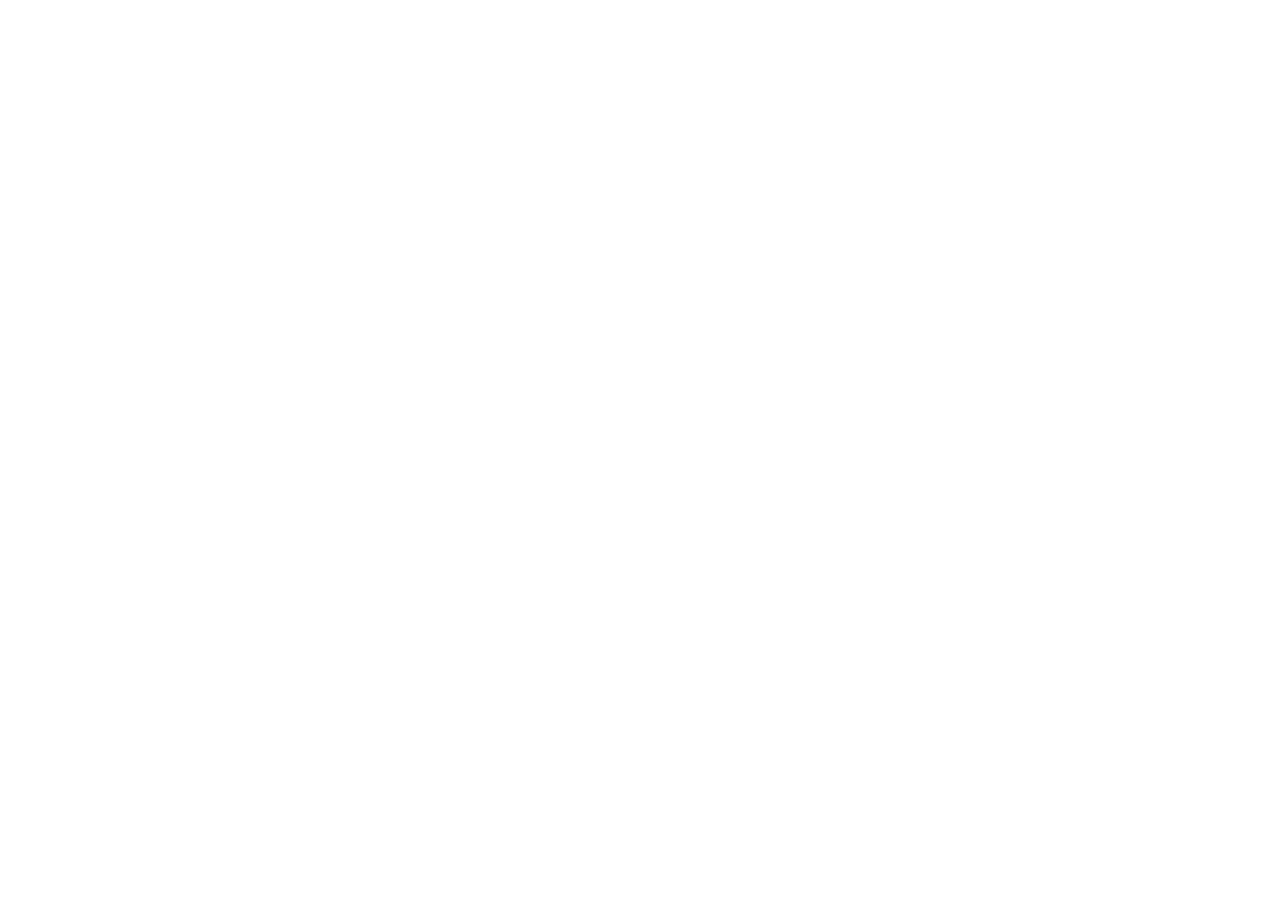
==== about.html @ 78e90e15 "added html structure" ====
<!DOCTYPE html>
<html lang="pt-br">

<head>
  <meta charset="UTF-8">
  <meta http-equiv="X-UA-Compatible" content="IE=edge">
  <meta name="description" content="Brazilian products e-commerce web page">
  <meta name="author" content="Mario Junior">
  <meta name="viewport" content="width=device-width, initial-scale=1.0">
  <link href="https://cdn.jsdelivr.net/npm/bootstrap@5.0.2/dist/css/bootstrap.min.css" rel="stylesheet"
    integrity="sha384-EVSTQN3/azprG1Anm3QDgpJLIm9Nao0Yz1ztcQTwFspd3yD65VohhpuuCOmLASjC" crossorigin="anonymous">
  <link rel="stylesheet" href="https://cdnjs.cloudflare.com/ajax/libs/font-awesome/5.15.3/css/all.min.css">
  <link rel="stylesheet" href="./css/style.css">
  <title>Brazilian Ecommerce</title>
</head>

<body>
  <head></head>
  <main></main>
  <footer></footer>
</body>
---- css/style.css ----
body {
  min-width: 372px;
}

.top{
  background-color: #8c52ff;
}

video {
  max-width: 140px;
  max-height: 120px;
  width: auto;
  height: auto;
}

@media (max-width: 992px) {
  .navbar > .container, .navbar > .container-fluid, .navbar > .container-lg, .navbar > .container-md, .navbar > .container-sm, 
  .navbar > .container-xl, .navbar > .container-xxl {
      justify-content: space-around;
  }
}

.navbar-toggler {
  border-color: #ffffff;
}

.navbar-toggler::after {
  border-color: #ffffff;
}

#cart-link {
  text-decoration: none;
  color: #ffffff;
}

.navbar-collapse {
  flex-grow: unset;
}

.search {
  width: 600px;
  height: 60px;
}

.form-search {
  width: 600px;
  height: 50px;
}

.input-search {
  border-radius: 1rem 0rem 0rem 1rem;
  border: 1px solid #fff;
}

.btn-search {
  color: #8c52ff;
  background-color: #ffffff;
  border-radius: 0rem 1rem 1rem 0rem;
}
  
.btn-itens {
  color: #ffffff;
  outline: none;
}

.btn:active, .btn{
  box-shadow: none !important;
}

.btn-itens:hover {
  color: #ffffff;
  border: 1px solid #ffffff;
}

@media (min-width:992px) {
  #main-header {
    width: 100%;
    background-color: #ffffff;
    border-bottom: 25px solid #8c52ff;
  }

  .announcement > p {
    color: #767b83;
    font-size: large !important;
  }
}

.promo {
  margin-left: 12vw;
}

.nav-link {
  text-decoration: none;
  color: #767b83;
  font-size: large;
}

.nav-link:hover, .nav-link:focus {
  text-decoration: underline #8c52ff 3px solid;
  color: #767b83;
}

.carousel-index {
  height: 315px;
}

.link-product {
  text-decoration: none;
  color: #767b83;
  font-size: 1.2rem;
}

.link-product:hover, .link-product:active {
  text-decoration: underline;
  color: #8c52ff;
}


.fa-chevron-left, .fa-chevron-right, .fa-star {
  color: #8c52ff;
}

.announcement > p {
  color: #767b83;
  font-size: small;
}

.card-footer > strong {
  color: #767b83;
}

#top-footer {
  background-color: #767b83;
}

#top-footer h6 {
  color: #fff;
}

#top-footer a {
  text-decoration: none;
  color: #fff;
}

#bottom-footer {
  background-color: #8c52ff;
}

#footer-text {
  color: #ffffff;
  font-size: 0.85rem;
}

/* Product Page */

#border-container {
  border: 1px ridge #767b83;
  padding: 1rem;
  border-radius: .25rem;
}

#fa-heart-product{
  color: #8c52ff;
}

.price, #model-product, #list-features {
  font-family: 'Trebuchet MS', 'Lucida Sans Unicode', 'Lucida Grande', 'Lucida Sans', Arial, sans-serif;
} 

#bg-announcement {
  border-radius: .25rem;
  background-color: #767b83;
  color: #ffffff;
}

#price-02 {
  margin-top: -.8rem;
  margin-left: .5rem;
  font-style: italic;
}

#price-02 > .ms-1 {
  color: #767b83;
}

#btn-1 {
  width: 100%;
  height: 3rem;
  border-radius: .25rem;
  background-color: #8c52ff;
  color: #ffffff;
  font-size: large;
  border-color: #767b83;
}

#btn-2 {
  width: 100%;
  height: 3rem;
  border-radius: .25rem;
  background-color: #767b83;
  color: #ffffff;
  font-size: large;
}
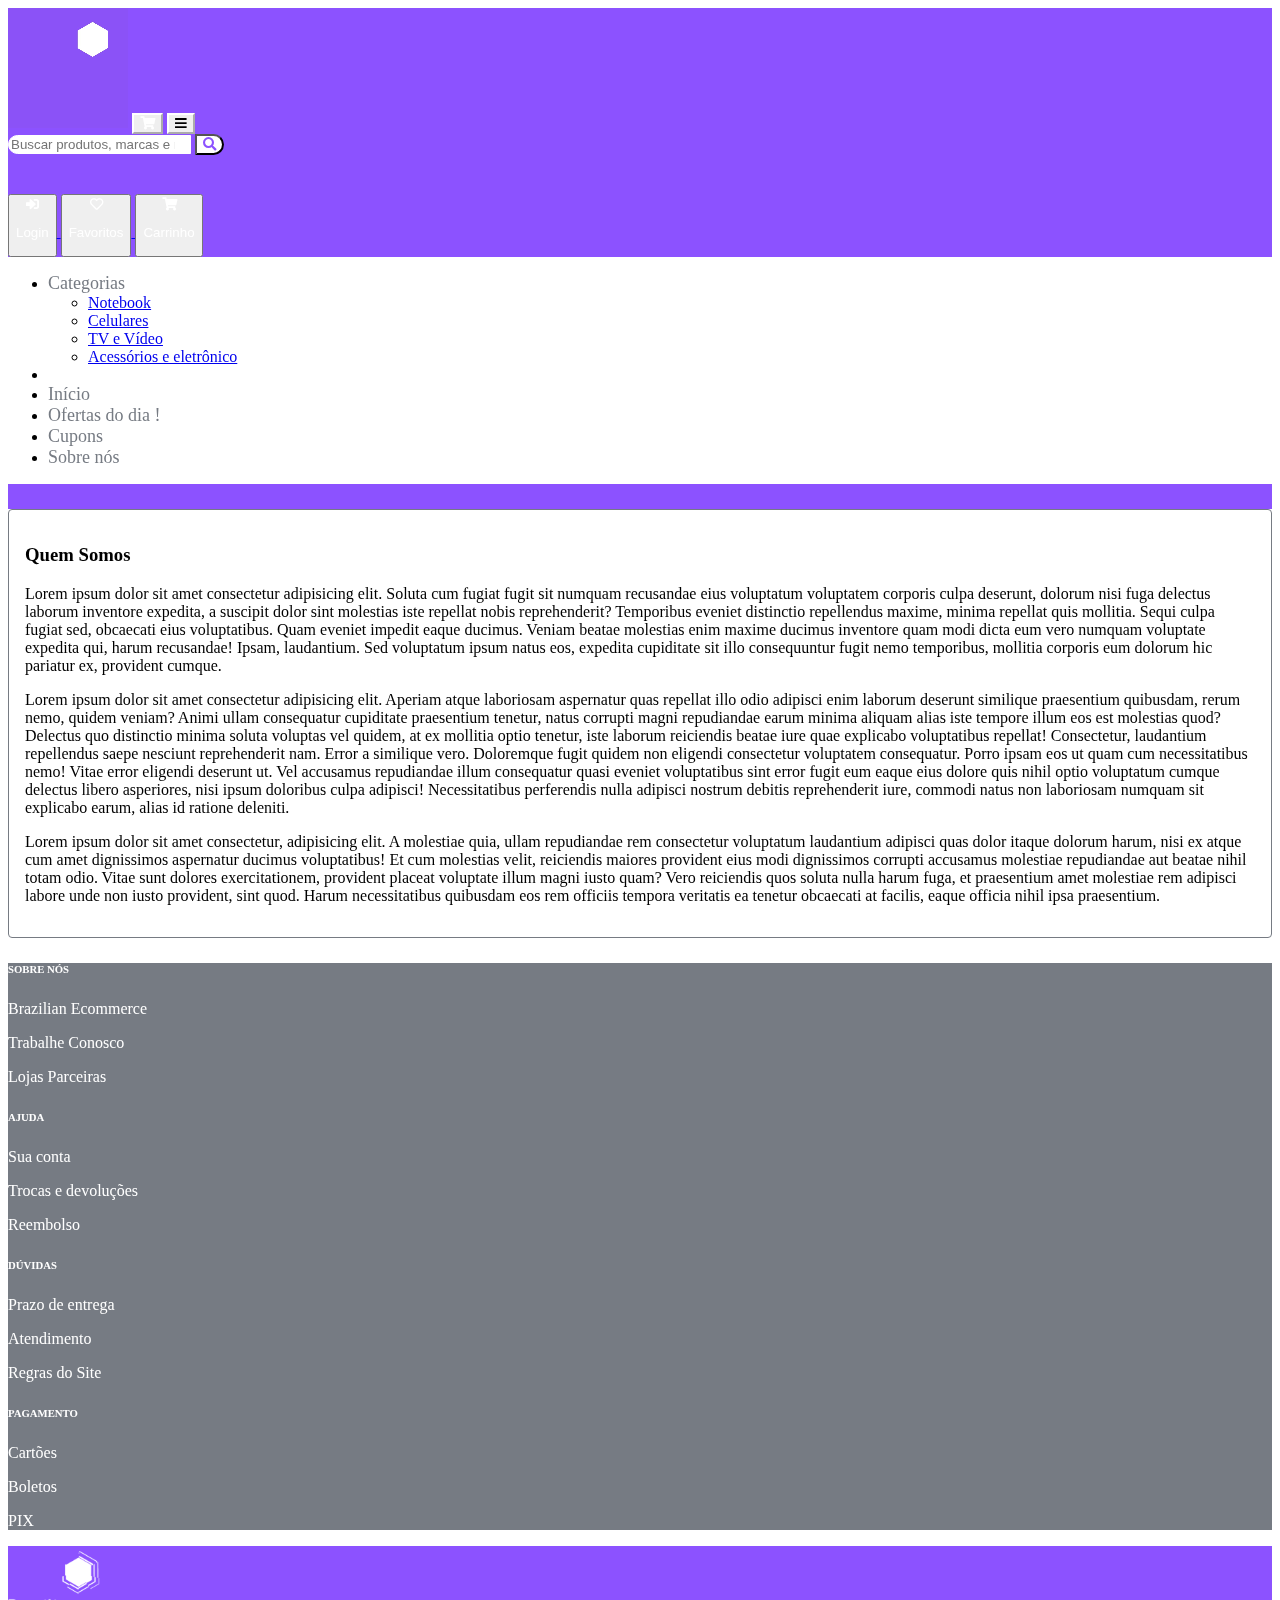
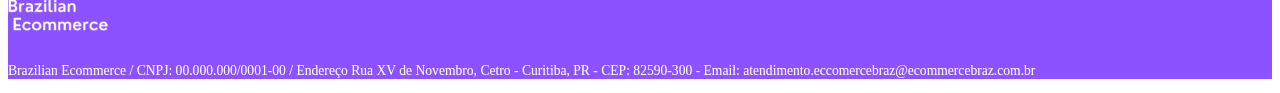
==== commit 4c834b83: "added about us page" ====
--- a/about.html
+++ b/about.html
@@ -15,7 +15,210 @@
 </head>
 
 <body>
-  <head></head>
-  <main></main>
-  <footer></footer>
+
+  <header>
+    <div id="top-header">
+      <!-- Responsividade a partir tamanho médio -->
+      <nav class="navbar navbar-expand-lg navbar-dark top">
+        <div class="container">
+
+          <!--Logo-->
+          <video class="navbar-brand" src="./images/header/logo.mp4" autoplay loop></a></video>
+
+          <!--Menu Hamburguer-->
+          <button class="navbar-toggler navbar-dark text-white p-4" type="button" data-bs-toggle="collapse">
+            <a id="cart-link" href="#"><i class="fas fa-shopping-cart"></i></a>
+          </button>
+          <button class="navbar-toggler navbar-dark text-white p-4" type="button" data-bs-toggle="collapse"
+            data-bs-target="#navbar-toggler">
+            <i class="fas fa-bars"></i>
+          </button>
+
+          <!--Campo de Pesquisa de Produtos-->
+          <div class="collapse navbar-collapse search">
+            <form class="d-flex form-search">
+              <input class="form-control input-search" type="search"
+                placeholder="Buscar produtos, marcas e muito mais..." aria-label="Search">
+              <button class="btn btn-search" type="submit"><i class="fas fa-search"></i></button>
+            </form>
+          </div>
+
+          <!--Itens de Navegação-->
+          <div class="collapse navbar-collapse justify-content-end">
+            <a href="#">
+              <button class="btn btn-itens">
+                <i class="fas fa-sign-in-alt"></i>
+                <p>Login</p>
+              </button>
+            </a>
+            <a href="#">
+              <button class="btn btn-itens">
+                <i class="far fa-heart"></i>
+                <p>Favoritos</p>
+              </button>
+            </a>
+            <a href="#">
+              <button class="btn btn-itens">
+                <i class="fas fa-shopping-cart"></i>
+                <p>Carrinho</p>
+              </button>
+            </a>
+          </div>
+
+        </div>
+      </nav>
+
+      <!--Categorias-->
+      <div id="main-header">
+        <nav class="navbar navbar-expand-lg">
+          <div class="container">
+            <div class="collapse navbar-collapse" id="navbar-toggler">
+              <ul class="navbar-nav">
+                <li class="nav-item dropdown">
+                  <a class="nav-link dropdown-toggle" href="#" id="navbarDropdown" role="button"
+                    data-bs-toggle="dropdown">
+                    Categorias
+                  </a>
+                  <ul class="dropdown-menu" aria-labelledby="navbarDropdown">
+                    <li><a class="dropdown-item" href="#">Notebook</a></li>
+                    <li><a class="dropdown-item" href="#">Celulares</a></li>
+                    <li><a class="dropdown-item" href="#">TV e Vídeo</a></li>
+                    <li><a class="dropdown-item" href="#">Acessórios e eletrônico</a></li>
+                  </ul>
+                </li>
+
+                <!--Promoções, Sobre nós-->
+                <div class="promo"></div>
+                <li class="nav-item dropdown">
+                  <div class="categories">
+                <li class="nav-item">
+                  <a class="nav-link" href="./index.html">Início</a>
+                </li>
+                <li class="nav-item">
+                  <a class="nav-link" href="#">Ofertas do dia !</a>
+                </li>
+                <li class="nav-item">
+                  <a class="nav-link" href="#">Cupons</a>
+                </li>
+                <li class="nav-item">
+                  <a class="nav-link" href="./about.html">Sobre nós</a>
+                </li>
+            </div>
+            </ul>
+          </div>
+      </div>
+      </nav>
+    </div>
+  </header>
+  <!--About-->
+  <main>
+    <section>
+      <div id="border-container" class="container mt-2">
+        <h3 class="text-muted">Quem Somos</h3>
+        <p class="text-muted">Lorem ipsum dolor sit amet consectetur adipisicing elit. Soluta cum fugiat fugit sit
+          numquam recusandae eius
+          voluptatum voluptatem corporis culpa deserunt, dolorum nisi fuga delectus laborum inventore expedita, a
+          suscipit dolor sint molestias iste repellat nobis reprehenderit? Temporibus eveniet distinctio repellendus
+          maxime, minima repellat quis mollitia. Sequi culpa fugiat sed, obcaecati eius voluptatibus. Quam eveniet
+          impedit eaque ducimus. Veniam beatae molestias enim maxime ducimus inventore quam modi dicta eum vero numquam
+          voluptate expedita qui, harum recusandae! Ipsam, laudantium. Sed voluptatum ipsum natus eos, expedita
+          cupiditate sit illo consequuntur fugit nemo temporibus, mollitia corporis eum dolorum hic pariatur ex,
+          provident cumque.</p>
+        <p class=text-muted>Lorem ipsum dolor sit amet consectetur adipisicing elit. Aperiam atque laboriosam aspernatur
+          quas repellat
+          illo odio adipisci enim laborum deserunt similique praesentium quibusdam, rerum nemo, quidem veniam? Animi
+          ullam consequatur cupiditate praesentium tenetur, natus corrupti magni repudiandae earum minima aliquam alias
+          iste tempore illum eos est molestias quod? Delectus quo distinctio minima soluta voluptas vel quidem, at ex
+          mollitia optio tenetur, iste laborum reiciendis beatae iure quae explicabo voluptatibus repellat! Consectetur,
+          laudantium repellendus saepe nesciunt reprehenderit nam. Error a similique vero. Doloremque fugit quidem non
+          eligendi consectetur voluptatem consequatur. Porro ipsam eos ut quam cum necessitatibus nemo! Vitae error
+          eligendi deserunt ut. Vel accusamus repudiandae illum consequatur quasi eveniet voluptatibus sint error fugit
+          eum eaque eius dolore quis nihil optio voluptatum cumque delectus libero asperiores, nisi ipsum doloribus
+          culpa adipisci! Necessitatibus perferendis nulla adipisci nostrum debitis reprehenderit iure, commodi natus
+          non laboriosam numquam sit explicabo earum, alias id ratione deleniti.</p>
+        <p class="text-muted">Lorem ipsum dolor sit amet consectetur, adipisicing elit. A molestiae quia, ullam
+          repudiandae rem consectetur
+          voluptatum laudantium adipisci quas dolor itaque dolorum harum, nisi ex atque cum amet dignissimos aspernatur
+          ducimus voluptatibus! Et cum molestias velit, reiciendis maiores provident eius modi dignissimos corrupti
+          accusamus molestiae repudiandae aut beatae nihil totam odio. Vitae sunt dolores exercitationem, provident
+          placeat voluptate illum magni iusto quam? Vero reiciendis quos soluta nulla harum fuga, et praesentium amet
+          molestiae rem adipisci labore unde non iusto provident, sint quod. Harum necessitatibus quibusdam eos rem
+          officiis tempora veritatis ea tenetur obcaecati at facilis, eaque officia nihil ipsa praesentium.</p>
+      </div>
+  </main>
+  <footer>
+    <!--Primeiro rodapé-->
+    <div class="navbar-expand-lg mt-4">
+      <div id="top-footer" class="container-fluid collapse navbar-collapse">
+        <div class="container">
+          <div class="row mt-4">
+            <div class="col-lg-3">
+              <h6 class="text-justify">SOBRE NÓS</h6>
+              <a href="./about.html">
+                <p class="text-justify">Brazilian Ecommerce</p>
+              </a>
+              <a href="#">
+                <p class="text-justify">Trabalhe Conosco</p>
+              </a>
+              <a href="#">
+                <p class="text-justify">Lojas Parceiras</p>
+              </a>
+            </div>
+            <div class="col-lg-3">
+              <h6 class="read text-justify">AJUDA</h6>
+              <a href="">
+                <p class="justify-content">Sua conta</p>
+              </a>
+              <a href="">
+                <p class="justify-content">Trocas e devoluções</p>
+              </a>
+              <a href="">
+                <p class="justify-content">Reembolso</p>
+              </a>
+            </div>
+            <div class="col-lg-3">
+              <h6 class="read text-justify">DÚVIDAS</h6>
+              <a href="">
+                <p class="justify-content">Prazo de entrega</p>
+              </a>
+              <a href="">
+                <p class="justify-content">Atendimento</p>
+              </a>
+              <a href="">
+                <p class="justify-content">Regras do Site</p>
+              </a>
+            </div>
+            <div class="col-lg-3">
+              <h6 class="read text-justify">PAGAMENTO</h6>
+              <a href="">
+                <p class="justify-content">Cartões</p>
+              </a>
+              <a href="">
+                <p class="justify-content">Boletos</p>
+              </a>
+              <a href="">
+                <p class="justify-content">PIX</p>
+              </a>
+            </div>
+          </div>
+        </div>
+      </div>
+    </div>
+
+    <!--Segundo Rodapé-->
+    <div id="bottom-footer">
+      <div class="container">
+        <div class="row">
+          <div class="col-md-12 col-lg-4 text-center">
+            <img src="./images/footer/logo.png" alt="Logo da empresa">
+          </div>
+          <div class="col-md-12 col-lg-8">
+            <p class=" text-md-justify mt-4" id="footer-text">
+              Brazilian Ecommerce / CNPJ: 00.000.000/0001-00 / Endereço Rua XV de Novembro, Cetro -
+              Curitiba, PR - CEP: 82590-300 - Email: atendimento.eccomercebraz@ecommercebraz.com.br
+            </p>
+          </div>
+        </div>
+      </div>
+  </footer>
 </body>